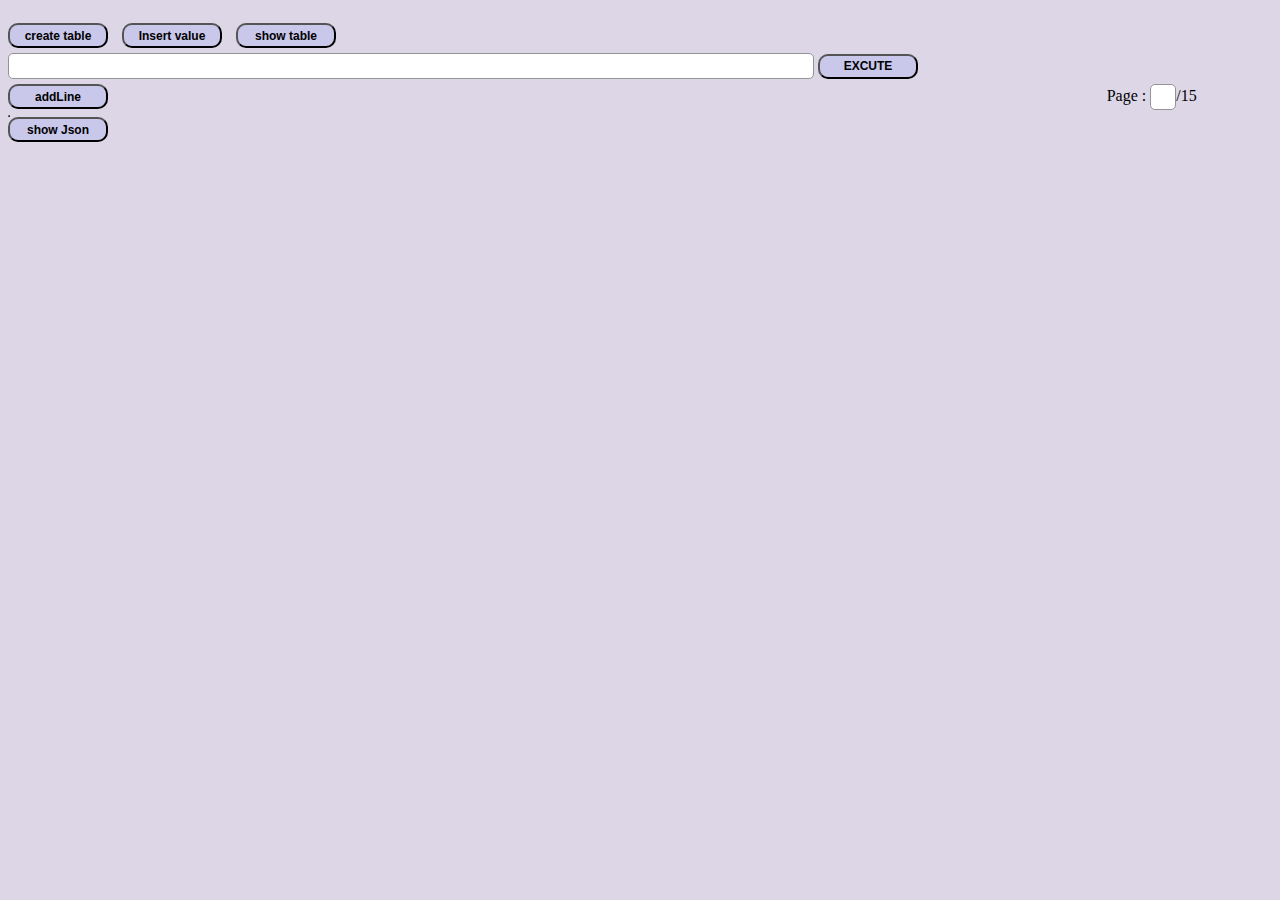
==== dbManagement.html @ 3c716cf0 "WebSql的CRUD,排序,基本管理功能实现" ====
<!DOCTYPE html>
<head>
<meta http-equiv="Content-Type" content="text/html; charset=utf-8" />
<title>Table Management</title>
<link href="resources/common/common.css" rel="stylesheet" />
<style>
.orderbyCol:hover {background-color : #5351ca}
th input {float:left;width:80%}
.fifterRow {background-color : #dbecb7}
/* 行内按钮 */
.rowBtn{width:50px;height:25px;margin-top:0px}
/* 按钮列 */
.eventCol{width:120px; display:inline-block;margin-top:0px;}
table select {height : 22px;float:top}
#resultArea,.ctrlArea {width:98%;overflow:auto}
/* */
.selected-row{background-color:yellow}
.line-block{padding-top : 5px}
/* TODO 列固定
.col-position{position:absolute}
.re-position{padding-left:30px}
*/
</style>
<script src="resources/lib/jquery-3.4.1.min.js"></script>
<script src="resources/common/commonService.js"></script>
<script src="resources/data/heroInput.json"></script>
<script src="resources/common/commonDatabase.js"></script>
<script>
$(function() {
  searchQuary('');
});
</script>
</head>
<body>
  <main>
    <div>
      <input type="button" name='create' onClick="createTable()" value='create table'>
      <input type="button" name='insert' onClick="insertDataList()" value='Insert value'>
      <input type="button" name='select' onClick="searchQuary(null)" value='show table'>
    </div>
    <div class="line-block">
      <input type="text" id="custQuery" style="width:800px">
      <button type="button" onclick="excuteCustQuery()">EXCUTE</button>
    </div>
    
    <div id="displayArea" class="line-block">
      <div class="ctrlArea">
        <input type="button" name='addLine' onClick="addLine()" value='addLine'></input>
        <div class="infoArea" style="float:right;padding-right:50px">
          <label>Page : <input type="text" id="currentPageNo" style="width:20px"></label>/<label id="totalPage">15</label>
        </div>
      </div>
      <div id="resultArea" class="line-block">
        <table id="mianTbl" cellspacing="0" border="1">
        </table>
      </div>
    </div>
    <input type="button" name='console' onClick="console.log(selectedData)" value='show Json'>
  </main>
</body>
</html>
---- resources/common/common.css ----
/* 元素样式 */
body {
  /*background:url(../images/backgoundImg.jpg)no-repeat;*/
  background: #dcd6e7;
  background-size:1920px 1200px;
  background-attachment:fixed;
}

header {
  background: #170932ab;
  color: #0cf5f5;
  font-size: large;
  font-weight: bolder;
  position: fixed;
  width: 100%;
  top: 0;
  left: 0;
  line-height: 2em;
  z-index: 999
}

main {
  padding-top:15px;
}

aside {
  position: fixed;
  width: 600px;
  height: auto;
  right: 10px;
  background-size: 100% auto
}

input[type='text'] {
  height:22px;
  width:140px;
  border:1px solid #949494;
  border-radius:5px;
  font-family:ui-rounded;
}

.dateTime {
  height:30px;
  width:180px;
  border:1px solid #949494;
  border-radius:5px;
  font-family:ui-rounded;
}

textarea {
  border:1px solid #949494;
  border-radius:5px;
  font-family:ui-rounded;
  font-size:unset;
}

select {
  height:27px;
  width:145px;
  border:1px solid #949494;
  border-radius:5px;
}

thead{
  background-color:#5252bdcf;
  color:#f9eeee;
}

td {
  border:1px solid #949494;
  border-collapse: collapse;
  font-size : small;
}

/* 图片容器 */
.imageBox {
  display : inline-block;
}
/* 图片容器 */
.cellImage {
  display : inline-block;
  float : left;
  width : 100px;
  height : 100px;
}

.faceImg {
  width : 100px;
  height : 100px;
  padding-left : 5px;
  padding-top : 5px;
}

/* 提示输入错误样式 */
input[type='text'][class='error'] {
  border:2px solid red;
}

.checkItem {
  width : 150px;
}

/* radio,checkbox Label */
.checkItem {
  display : inline-flex;
}

/* Layout Design */
.vertical .inputCell{
  display:block;
}

/* 输入区域一行 Div */
.inputRow {
  display:flex;
  padding-left:20px;
  flex-flow: row wrap;
}

/* 输入区域一行中单独元素 Div */
.inputCell {
  display:flex;
  padding-top:10px;
  padding-right:15px;
}

/* 输入元素的标题 label */
.inputCell label {
  display:block;
  width:140px;
  color:01018cfc;
}

/**
 * 多标签页面
 */
.group-layout {
  padding-top:10px;
}

/* 标签Title Div */
.group-title {
  display:flex;
  text-align:center;
}

/* 标签对应显示区域Div */
.group-section {
  display:none;
  border:2px inset #c3baf9c7;
  background-color:#FFFFFF;
  width:90%;
}

/* 标签对应显示区域标题SPAN */
.layout-title {
  float:left;
  width:180px;
  color:#006BBD;
  background-color:#E3E5E7;
  border-left:1px solid #CCCCCC;
  border-right:1px solid #CCCCCC;
  border-top:1px solid #CCCCCC;
}

/* 选中的标签 */
.current-layout {
  border-bottom:3px solid #0062E6;
  background-color:#FFFFFF;
}

/* 编辑区域 Div */
.editArea {
  padding-top:15px;
}

button,input[type='button'] {
  height:25px;
  width:100px;
  margin-right:10px;
  background-color:#bfbfeca8;
  border-radius:10px;
  font-size:12px;
  font-weight:bolder;
}

button:hover,input[type='button']:hover {
  background-color:#8080fda8;
}

/* pop up */
#popup {
  display:none;
}

#popupWindow {
  height : 370px;
  width : 700px;
  position : absolute;
  border-radius : 10px;
  background-color : #e0edf5;
  left : 25%;
  top : 25%;
  z-index : 900;
}

#grayup{
  top : 0px;
  height : 0px;
  margin-left : -10px;
  position : absolute;
  height : 100%;
  width : 100%;
  background-color : rgb(128,128,128,0.8);
  z-index : 899;
}
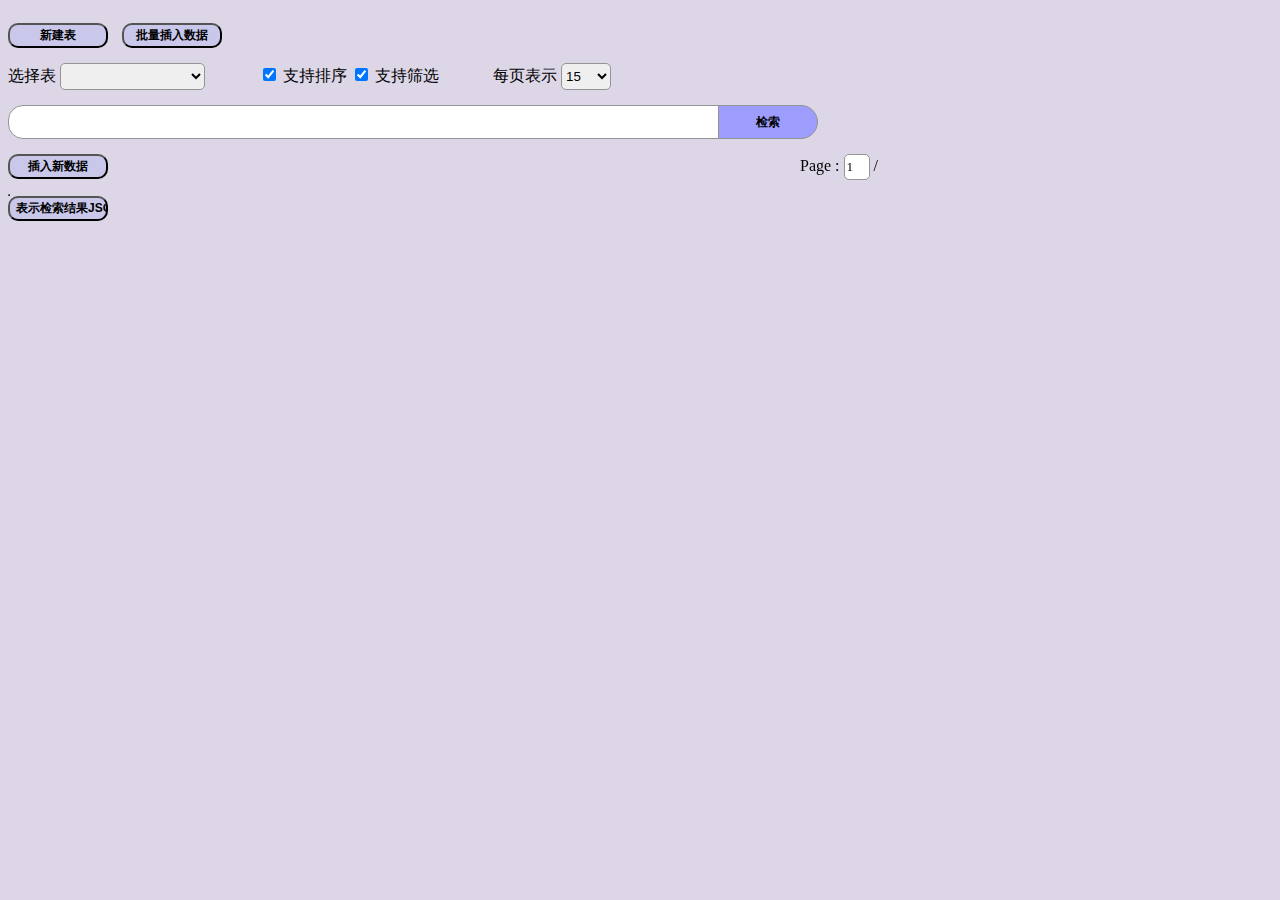
==== commit 6ea9f65d: "页面样式调整CSS" ====
--- a/dbManagement.html
+++ b/dbManagement.html
@@ -1,21 +1,25 @@
 <!DOCTYPE html>
 <head>
 <meta http-equiv="Content-Type" content="text/html; charset=utf-8" />
-<title>Table Management</title>
+<title>数据管理</title>
 <link href="resources/common/common.css" rel="stylesheet" />
 <style>
+/* 可排序的head 悬停效果 */
 .orderbyCol:hover {background-color : #5351ca}
+/* 筛选输入框 */
 th input {float:left;width:80%}
+/* 筛选列背景色 */
 .fifterRow {background-color : #dbecb7}
 /* 行内按钮 */
 .rowBtn{width:50px;height:25px;margin-top:0px}
 /* 按钮列 */
 .eventCol{width:120px; display:inline-block;margin-top:0px;}
 table select {height : 22px;float:top}
+/* 超出宽度滚动条 */
 #resultArea,.ctrlArea {width:98%;overflow:auto}
-/* */
+/* 高亮选中行 */
 .selected-row{background-color:yellow}
-.line-block{padding-top : 5px}
+.line-block{padding-top : 15px}
 /* TODO 列固定
 .col-position{position:absolute}
 .re-position{padding-left:30px}
@@ -23,31 +27,58 @@
 </style>
 <script src="resources/lib/jquery-3.4.1.min.js"></script>
 <script src="resources/common/commonService.js"></script>
+<!-- 建表数据 -->
 <script src="resources/data/heroInput.json"></script>
+
 <script src="resources/common/commonDatabase.js"></script>
 <script>
 $(function() {
-  searchQuary('');
+  //setUp.table = jsonData.tableName;
 });
 </script>
 </head>
 <body>
   <main>
     <div>
-      <input type="button" name='create' onClick="createTable()" value='create table'>
-      <input type="button" name='insert' onClick="insertDataList()" value='Insert value'>
-      <input type="button" name='select' onClick="searchQuary(null)" value='show table'>
+      <input type="button" name='create' onClick="createTable()" value='新建表'>
+      <input type="button" name='insert' onClick="insertDataList()" value='批量插入数据'>
     </div>
+    
     <div class="line-block">
+      <label>选择表</label>
+      <select id="selectedTable" onchange="searchQuary()">
+        <option value=''></option>
+        <option value='fireemblem_hero'>火纹英雄</option>
+        <option value='CODE_MASTER'>CODE</option>
+        <option value='TODO'>待办事项</option>
+        <option value='caipiao'>彩票</option>
+      </select>
+      <label style="padding-left:50px"></label>
+      <input id='orderByFlag'  checked="true" type='checkbox' onclick="searchQuary()">
+      <label >支持排序</label>
+      <input id='fifterFlag' checked="true" type='checkbox' onclick="searchQuary()">
+      <label>支持筛选</label>
+      <label style="padding-left:50px">每页表示</label>
+      <select style="width:50px" id="pageSize" onchange="searchQuary()">
+        <option value="10">10</option>
+        <option value="15" selected='true'>15</option>
+        <option value="20">20</option>
+      </select>
+    </div>
+    
+    <div class="line-block btnSearchItem">
       <input type="text" id="custQuery" style="width:800px">
-      <button type="button" onclick="excuteCustQuery()">EXCUTE</button>
+      <button type="button" onclick="excuteCustQuery()">检索</button>
     </div>
     
     <div id="displayArea" class="line-block">
       <div class="ctrlArea">
-        <input type="button" name='addLine' onClick="addLine()" value='addLine'></input>
-        <div class="infoArea" style="float:right;padding-right:50px">
-          <label>Page : <input type="text" id="currentPageNo" style="width:20px"></label>/<label id="totalPage">15</label>
+        <input type="button" name='addLine' onClick="addLine()" value='插入新数据'></input>
+        <div class="infoArea" style="position: fixed;left: 800px;margin-top: -25px;">
+          Page : 
+          <input type="text" id="currentPageNo" style="width:20px"  value='1' onchange="searchQuary()">
+          /
+          <label id="totalPage"></label>
         </div>
       </div>
       <div id="resultArea" class="line-block">
@@ -55,7 +86,7 @@
         </table>
       </div>
     </div>
-    <input type="button" name='console' onClick="console.log(selectedData)" value='show Json'>
+    <input type="button" name='console' onClick="console.log(selectedData)" value='表示检索结果JSON'>
   </main>
 </body>
 </html>
--- a/resources/common/common.css
+++ b/resources/common/common.css
@@ -39,6 +39,16 @@
   font-family:ui-rounded;
 }
 
+input[type='image'] {
+  filter: opacity(0.5);
+  transform : scale(0.9);
+}
+
+input[type='image']:hover {
+  filter: opacity(1);
+  transform : scale(1.1);
+}
+
 .dateTime {
   height:30px;
   width:180px;
@@ -214,3 +224,18 @@
   background-color : rgb(128,128,128,0.8);
   z-index : 899;
 }
+
+/* 自定义检索框样式 */
+.btnSearchItem input {
+  height:30px;
+  border-radius : 15px;
+}
+
+.btnSearchItem button {
+  background-color:#9d9dfd;
+  height:34px;
+  border-radius : 0px 17px 17px 0px;
+  margin-left:-100px;
+  border:1px solid #949494;
+  padding-top:2px;
+}
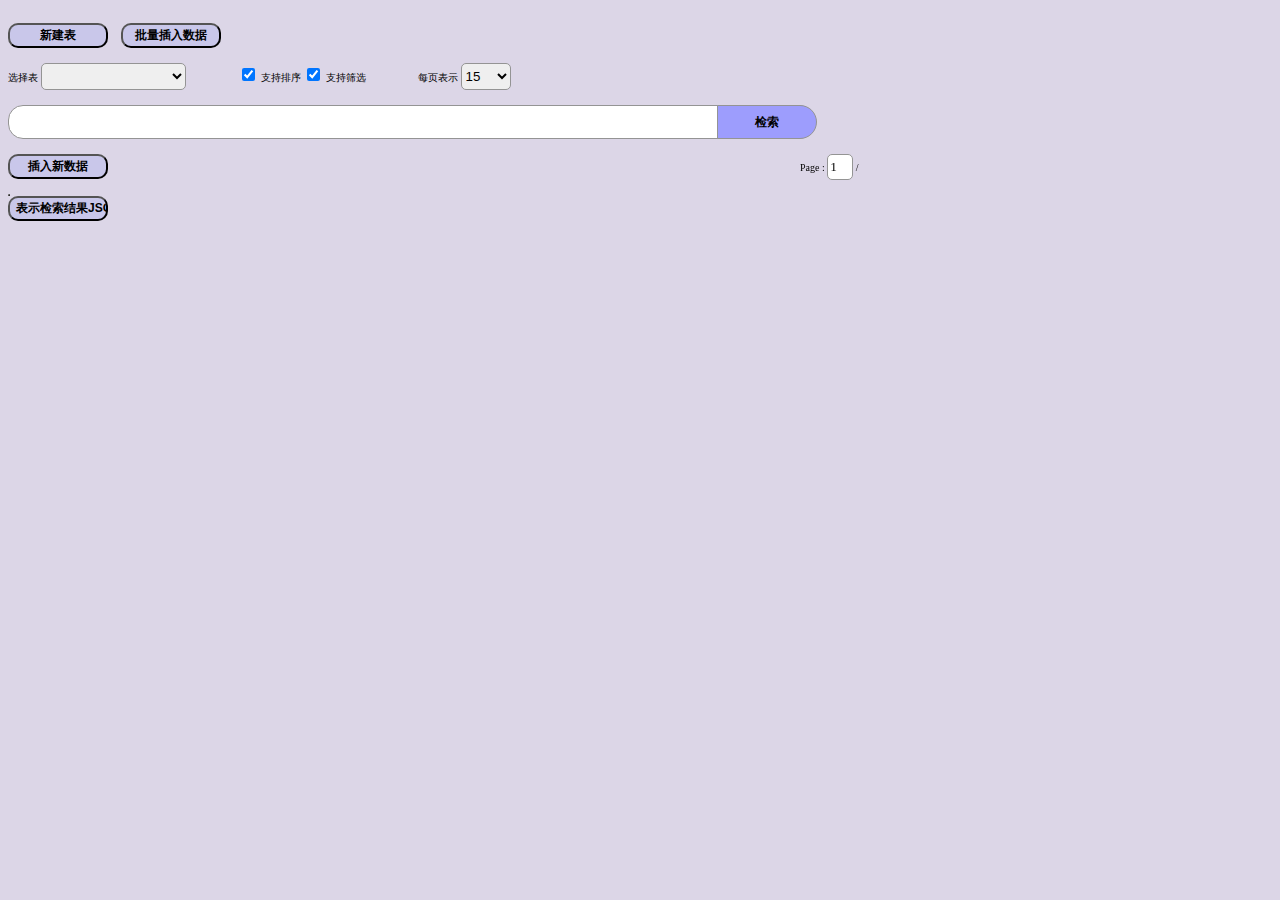
==== commit cd296fee: "2022/1/3" ====
--- a/dbManagement.html
+++ b/dbManagement.html
@@ -27,14 +27,12 @@
 </style>
 <script src="resources/lib/jquery-3.4.1.min.js"></script>
 <script src="resources/common/commonService.js"></script>
-<!-- 建表数据 -->
-<script src="resources/data/heroInput.json"></script>
+<!-- 建表数据 
+<script src="resources/data/heroInput.json"></script>-->
+<script src="resources/common/commonDatabase.js"></script>
+<script src="resources/js/dbManagement.js"></script>
+<script>
 
-<script src="resources/common/commonDatabase.js"></script>
-<script>
-$(function() {
-  //setUp.table = jsonData.tableName;
-});
 </script>
 </head>
 <body>
@@ -48,10 +46,10 @@
       <label>选择表</label>
       <select id="selectedTable" onchange="searchQuary()">
         <option value=''></option>
-        <option value='fireemblem_hero'>火纹英雄</option>
-        <option value='CODE_MASTER'>CODE</option>
-        <option value='TODO'>待办事项</option>
-        <option value='caipiao'>彩票</option>
+        <option value='fireemblem_hero,4000'>火纹英雄</option>
+        <option value='CODE_MASTER,800'>CODE</option>
+        <option value='TODO,800'>待办事项</option>
+        <option value='caipiao,800'>彩票</option>
       </select>
       <label style="padding-left:50px"></label>
       <input id='orderByFlag'  checked="true" type='checkbox' onclick="searchQuary()">
--- a/resources/common/common.css
+++ b/resources/common/common.css
@@ -1,11 +1,10 @@
+html {font-size:62.5%;}
 /* 元素样式 */
 body {
-  /*background:url(../images/backgoundImg.jpg)no-repeat;*/
   background: #dcd6e7;
-  background-size:1920px 1200px;
-  background-attachment:fixed;
-}
-
+}
+
+/* 头部 */
 header {
   background: #170932ab;
   color: #0cf5f5;
@@ -19,10 +18,12 @@
   z-index: 999
 }
 
+/* 主要内容 */
 main {
   padding-top:15px;
 }
 
+/* 侧边栏 */
 aside {
   position: fixed;
   width: 600px;
@@ -31,6 +32,7 @@
   background-size: 100% auto
 }
 
+/* 输入框 */
 input[type='text'] {
   height:22px;
   width:140px;
@@ -39,14 +41,23 @@
   font-family:ui-rounded;
 }
 
+/* 图片按钮 */
 input[type='image'] {
-  filter: opacity(0.5);
   transform : scale(0.9);
-}
-
+  animation : aniBtn 3s infinite;
+}
+/* 图片按钮-悬停 */
 input[type='image']:hover {
-  filter: opacity(1);
   transform : scale(1.1);
+}
+/* 图片按钮-动画 */
+@keyframes aniBtn {
+  50% {filter: opacity(0.5);}
+  60% {filter: opacity(0.6);}
+  70% {filter: opacity(0.7);}
+  80% {filter: opacity(0.8);}
+  90% {filter: opacity(0.9);}
+  100% {filter: opacity(1);}
 }
 
 .dateTime {
@@ -84,21 +95,23 @@
 
 /* 图片容器 */
 .imageBox {
-  display : inline-block;
-}
-/* 图片容器 */
-.cellImage {
-  display : inline-block;
-  float : left;
-  width : 100px;
-  height : 100px;
-}
-
-.faceImg {
-  width : 100px;
-  height : 100px;
-  padding-left : 5px;
-  padding-top : 5px;
+  display : grid;
+}
+.groupBox .cell {
+  float: left;
+  margin: 0.2rem;
+  border: 0.2rem solid #7e868d;
+  box-sizing: border-box;
+  width: 8rem;
+  height: 8rem;
+  overflow: hidden;
+}
+.groupBox .cell img {
+  width: 8rem;
+  height: 8rem;
+}
+.groupBox .cell:hover {
+  transform : scale(1.1);
 }
 
 /* 提示输入错误样式 */
@@ -184,6 +197,24 @@
   padding-top:15px;
 }
 
+.imageBtn {
+  background:url(../images/btn_bottem.png)no-repeat;
+  background-size: 15rem 3rem;
+  width:15rem;
+  height:3rem;
+    float: left;
+    margin-left: 1rem;
+    border: 0.2rem solid #7e868d;
+}
+.imageBtn span{
+    padding-left: 2.7rem;
+    font-size: 2rem;
+    color: white;
+}
+.imageBtn:hover{
+  transform:scale(1.1);
+}
+
 button,input[type='button'] {
   height:25px;
   width:100px;
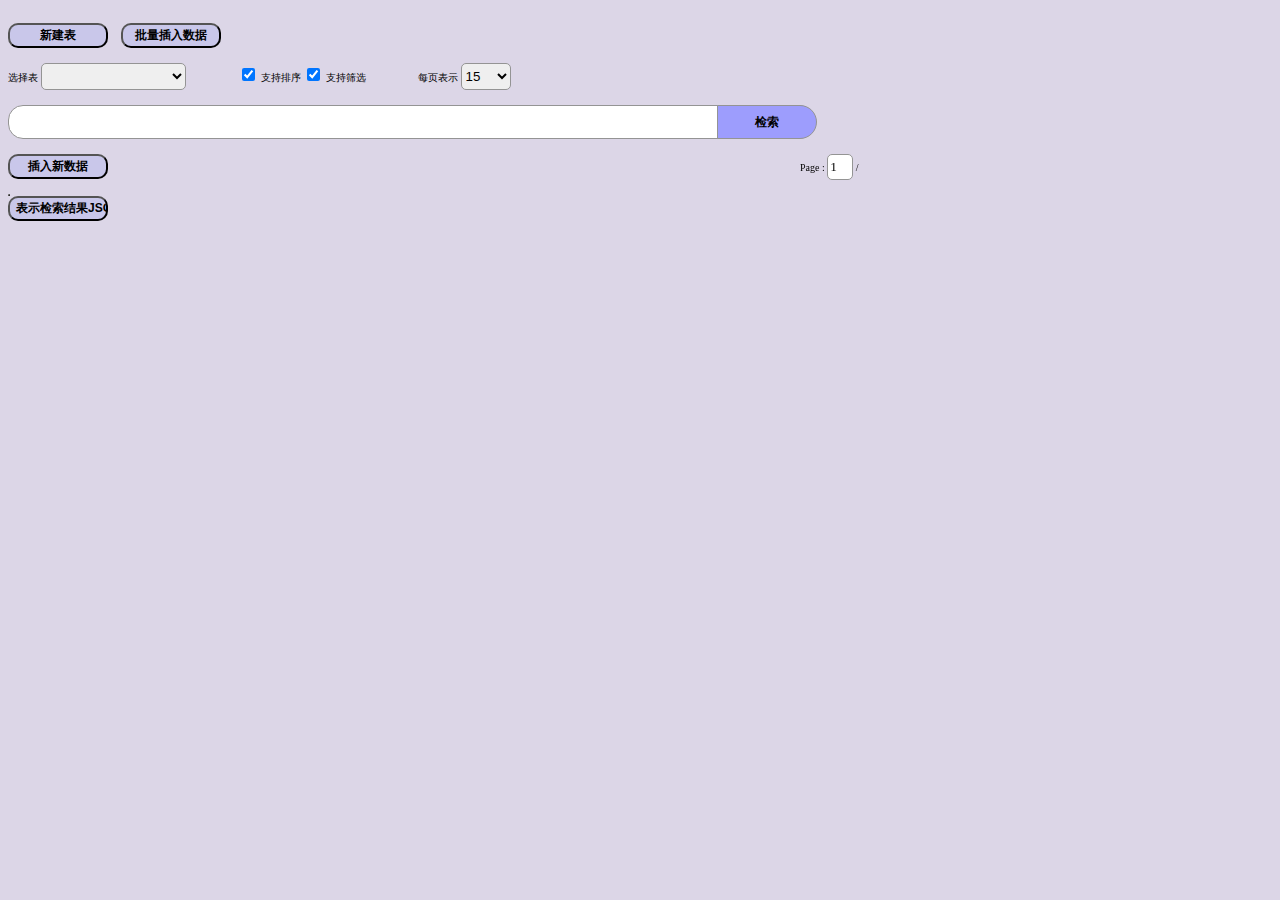
==== commit b3e2454e: "路径变更" ====
--- a/dbManagement.html
+++ b/dbManagement.html
@@ -16,7 +16,7 @@
 .eventCol{width:120px; display:inline-block;margin-top:0px;}
 table select {height : 22px;float:top}
 /* 超出宽度滚动条 */
-#resultArea,.ctrlArea {width:98%;overflow:auto}
+#resultArea,.ctrlArea {width:1500px;overflow:auto}
 /* 高亮选中行 */
 .selected-row{background-color:yellow}
 .line-block{padding-top : 15px}
@@ -29,7 +29,7 @@
 <script src="resources/common/commonService.js"></script>
 <!-- 建表数据 
 <script src="resources/data/heroInput.json"></script>-->
-<script src="resources/common/commonDatabase.js"></script>
+<script src="resources/common/webSql.js"></script>
 <script src="resources/js/dbManagement.js"></script>
 <script>
 
--- a/resources/common/common.css
+++ b/resources/common/common.css
@@ -21,6 +21,7 @@
 /* 主要内容 */
 main {
   padding-top:15px;
+  display: grid;
 }
 
 /* 侧边栏 */
